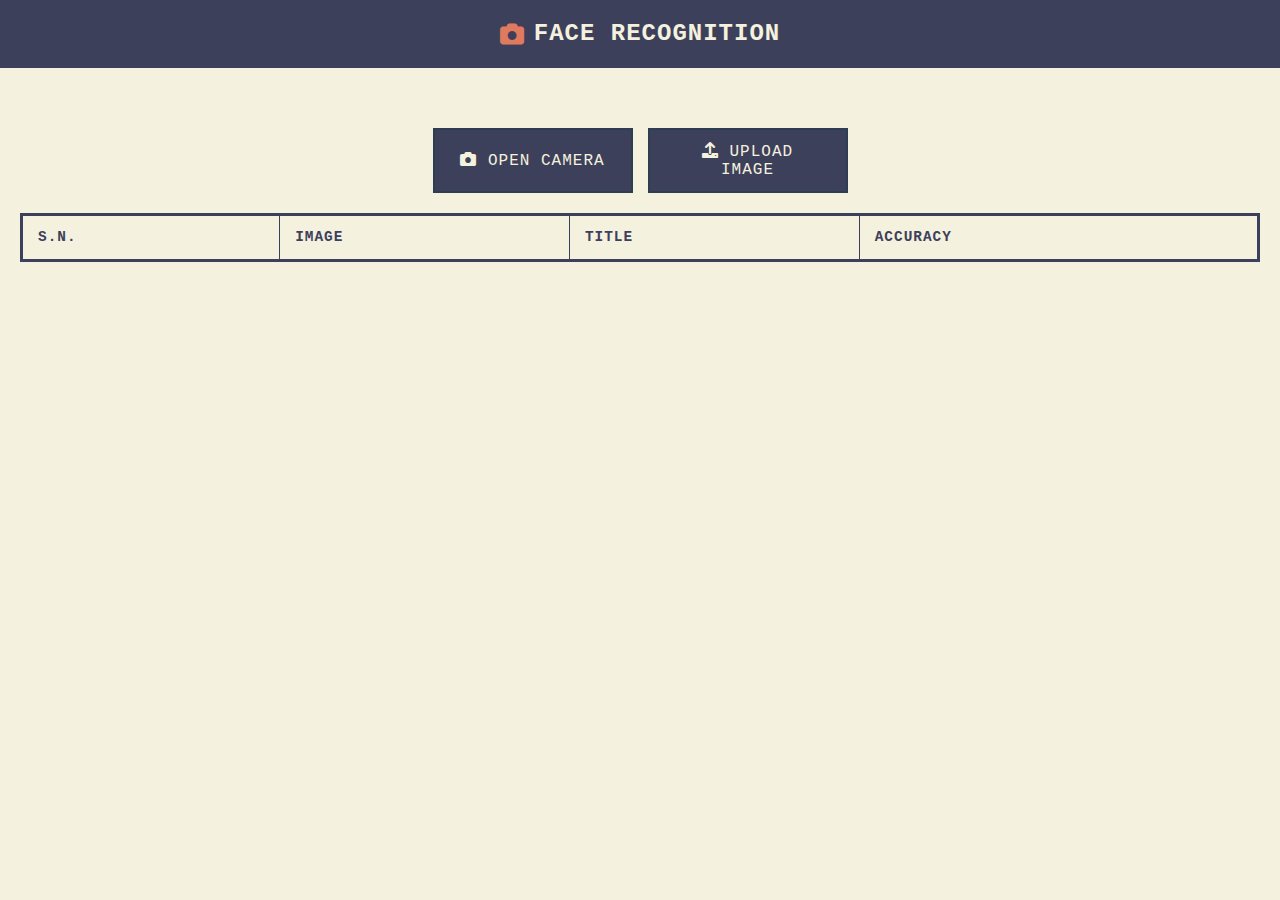
==== templates/index.html @ 68dd73f0 "Add face recognition capture interface with webcam functionality" ====
<!DOCTYPE html>
<html lang="en">
  <head>
    <meta charset="UTF-8" />
    <meta name="viewport" content="width=device-width, initial-scale=1.0" />
    <title>Face Recognition Capture</title>
    <link
      rel="icon"
      href="../static/assets/favicorn.png"
      type="image/png"
    />
    <link
      href="https://cdnjs.cloudflare.com/ajax/libs/font-awesome/6.0.0-beta3/css/all.min.css"
      rel="stylesheet"
    />
    <link rel="stylesheet" href="../static/css/style.css" />
  </head>
  <body>
    <!-- Navbar -->
    <div class="navbar">
      <i class="fas fa-camera"></i>
      <h1>Face Recognition</h1>
    </div>

    <!-- Main Container -->
    <div class="container">
      <div class="preview-container">
        <video id="webcam" autoplay></video>
        <img id="imagePreview" alt="Preview Image" />
      </div>

      <div class="btn-container">
        <button class="capture-btn" id="captureBtn">
          <i class="fas fa-camera"></i> Open Camera
        </button>
        <button
          class="upload-btn"
          onclick="document.getElementById('fileInput').click()"
        >
          <i class="fas fa-upload"></i> Upload Image
        </button>
        <button
          class="match-btn"
          id="matchBtn"
          onclick="sendImage()"
          style="display: none"
        >
          <i class="fas fa-search"></i> Match
        </button>
        <input
          type="file"
          id="fileInput"
          accept="image/*"
          style="display: none"
          onchange="previewUploadedImage(event)"
        />
      </div>

      <div id="matches"></div>
      <div id="result"></div>
      <div id="errorText"></div>
      <table id="matched-images">
        <thead>
          <tr>
            <th>S.N.</th>
            <th>Image</th>
            <th>Title</th>
            <th>Accuracy</th>
          </tr>
        </thead>
        <tbody></tbody>
      </table>
    </div>
    <script src="../static/js/script.js"></script>
  </body>
</html>
---- static/css/style.css ----
:root {
  --background-color: #f4f1de;
  --primary-color: #3d405b;
  --secondary-color: #e07a5f;
  --accent-color: #81b29a;
  --text-color: #2c3e50;
  --highlight-color: #f2cc8f;
}

* {
  box-sizing: border-box;
  margin: 0;
  padding: 0;
  font-family: "Courier New", Courier, monospace;
}

body {
  background-color: var(--background-color);
  color: var(--text-color);
  line-height: 1.6;
  margin: 0;
  padding: 0;
}

.navbar {
  background-color: var(--primary-color);
  color: var(--background-color);
  padding: 15px 20px;
  text-align: center;
  position: sticky;
  top: 0;
  z-index: 1000;
  display: flex;
  align-items: center;
  justify-content: center;
  gap: 10px;
}

.navbar i {
  color: var(--secondary-color);
  font-size: 1.5rem;
}

.navbar h1 {
  margin: 0;
  font-size: 1.5rem;
  font-weight: 700;
  text-transform: uppercase;
  letter-spacing: 1px;
  color: var(--background-color);
}

.container {
  max-width: 100%;
  padding: 20px;
  margin: 20px auto;
  text-align: center;
}

.preview-container {
  display: flex;
  flex-wrap: wrap;
  justify-content: center;
  gap: 20px;
  margin-bottom: 20px;
}

#webcam,
#imagePreview {
  width: 100%;
  max-width: 300px;
  height: 300px;
  border: 3px solid var(--primary-color);
  object-fit: cover;
  display: none;
}

.btn-container {
  display: flex;
  justify-content: center;
  flex-wrap: wrap;
  gap: 15px;
  margin-bottom: 20px;
}

.capture-btn,
.upload-btn,
.match-btn {
  background-color: var(--primary-color);
  color: var(--background-color);
  border: 2px solid var(--text-color);
  padding: 12px 25px;
  font-size: 1rem;
  text-transform: uppercase;
  letter-spacing: 1px;
  cursor: pointer;
  position: relative;
  overflow: hidden;
  transition: all 0.3s ease;
  flex: 1;
  max-width: 200px;
}

.capture-btn:hover,
.upload-btn:hover,
.match-btn:hover {
  background-color: var(--secondary-color);
  color: var(--background-color);
}

table {
  width: 100%;
  margin-top: 20px;
  border-collapse: collapse;
  border: 3px solid var(--primary-color);
}
#errorText {
  color: red;
}
#result {
  font-size: 32px;
  font-weight: 600;
  color: green;
}
table th,
table td {
  padding: 10px 15px;
  text-align: left;
  border: 1px solid var(--primary-color);
  background-color: var(--background-color);
  font-size: 0.9rem;
}
table thead tr {
  color: var(--primary-color);
}

table thead {
  background-color: var(--primary-color);
  color: var(--background-color);
  text-transform: uppercase;
  letter-spacing: 1px;
}

table tbody tr:nth-child(even) {
  background-color: rgba(61, 64, 91, 0.05);
}

table tbody tr:hover {
  background-color: var(--highlight-color);
}

table img {
  width: 80px;
  height: 80px;
  object-fit: cover;
  border: 2px solid var(--secondary-color);
}

.accuracy-bar {
  width: 100%;
  height: 12px;
  background-color: var(--background-color);
  border: 1px solid var(--primary-color);
  overflow: hidden;
  margin-top: 5px;
}

.accuracy-bar span {
  display: block;
  height: 100%;
  background-color: var(--accent-color);
}

@media (max-width: 600px) {
  .navbar h1 {
    font-size: 1.2rem;
  }

  .capture-btn,
  .upload-btn,
  .match-btn {
    padding: 10px 20px;
    font-size: 0.9rem;
  }

  table th,
  table td {
    font-size: 0.8rem;
  }
}
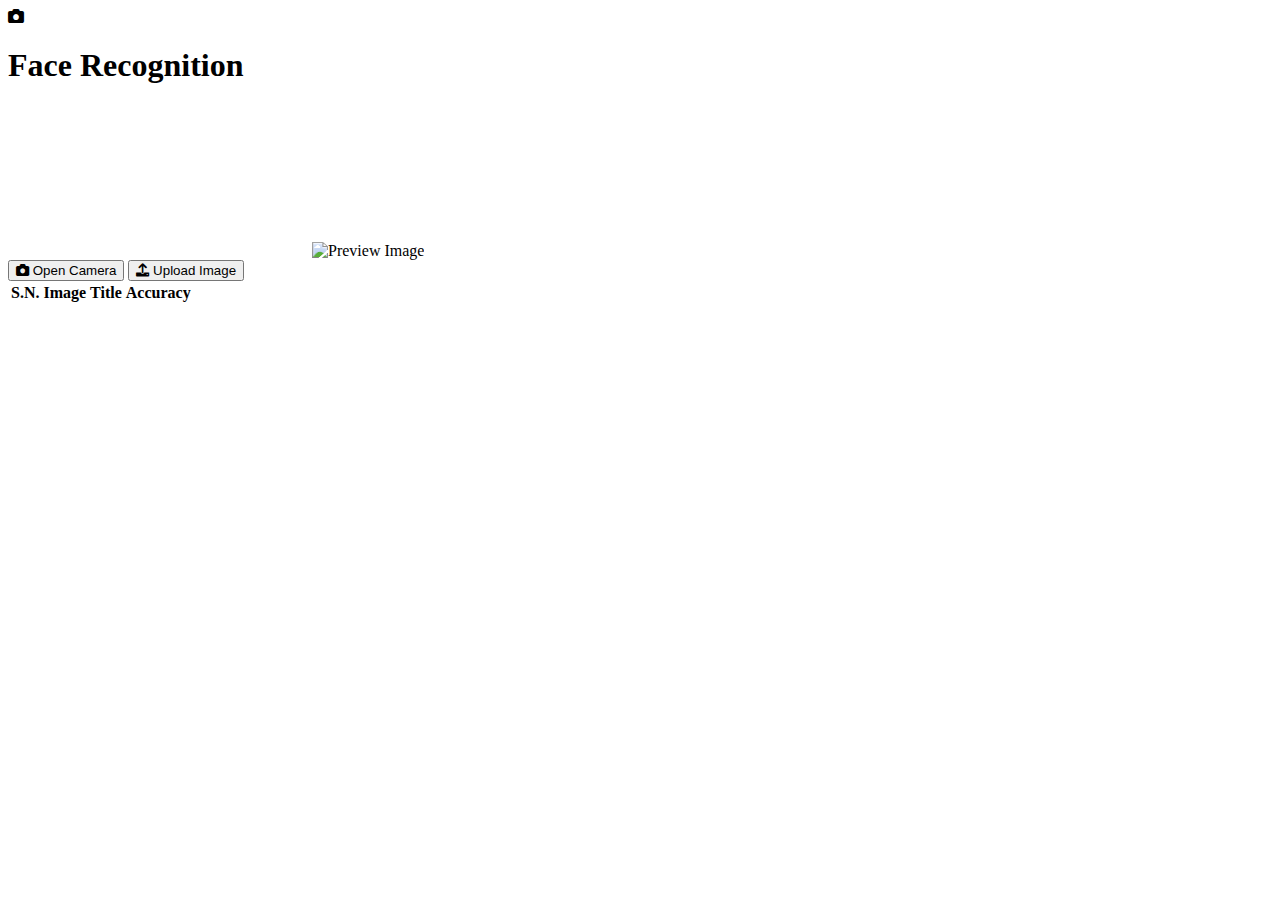
==== commit 850be39d: "Add favicon and update asset paths in HTML template" ====
--- a/templates/index.html
+++ b/templates/index.html
@@ -4,16 +4,12 @@
     <meta charset="UTF-8" />
     <meta name="viewport" content="width=device-width, initial-scale=1.0" />
     <title>Face Recognition Capture</title>
-    <link
-      rel="icon"
-      href="../static/assets/favicorn.png"
-      type="image/png"
-    />
+    <link rel="icon" href="static/assets/favicon.png" type="image/png" />
     <link
       href="https://cdnjs.cloudflare.com/ajax/libs/font-awesome/6.0.0-beta3/css/all.min.css"
       rel="stylesheet"
     />
-    <link rel="stylesheet" href="../static/css/style.css" />
+    <link rel="stylesheet" href="static/css/style.css" />
   </head>
   <body>
     <!-- Navbar -->
@@ -55,7 +51,9 @@
           onchange="previewUploadedImage(event)"
         />
       </div>
-
+      <div id="loading" style="display: none">
+        <div class="spinner"></div>
+      </div>
       <div id="matches"></div>
       <div id="result"></div>
       <div id="errorText"></div>
@@ -71,6 +69,6 @@
         <tbody></tbody>
       </table>
     </div>
-    <script src="../static/js/script.js"></script>
+    <script src="static/js/script.js"></script>
   </body>
 </html>
